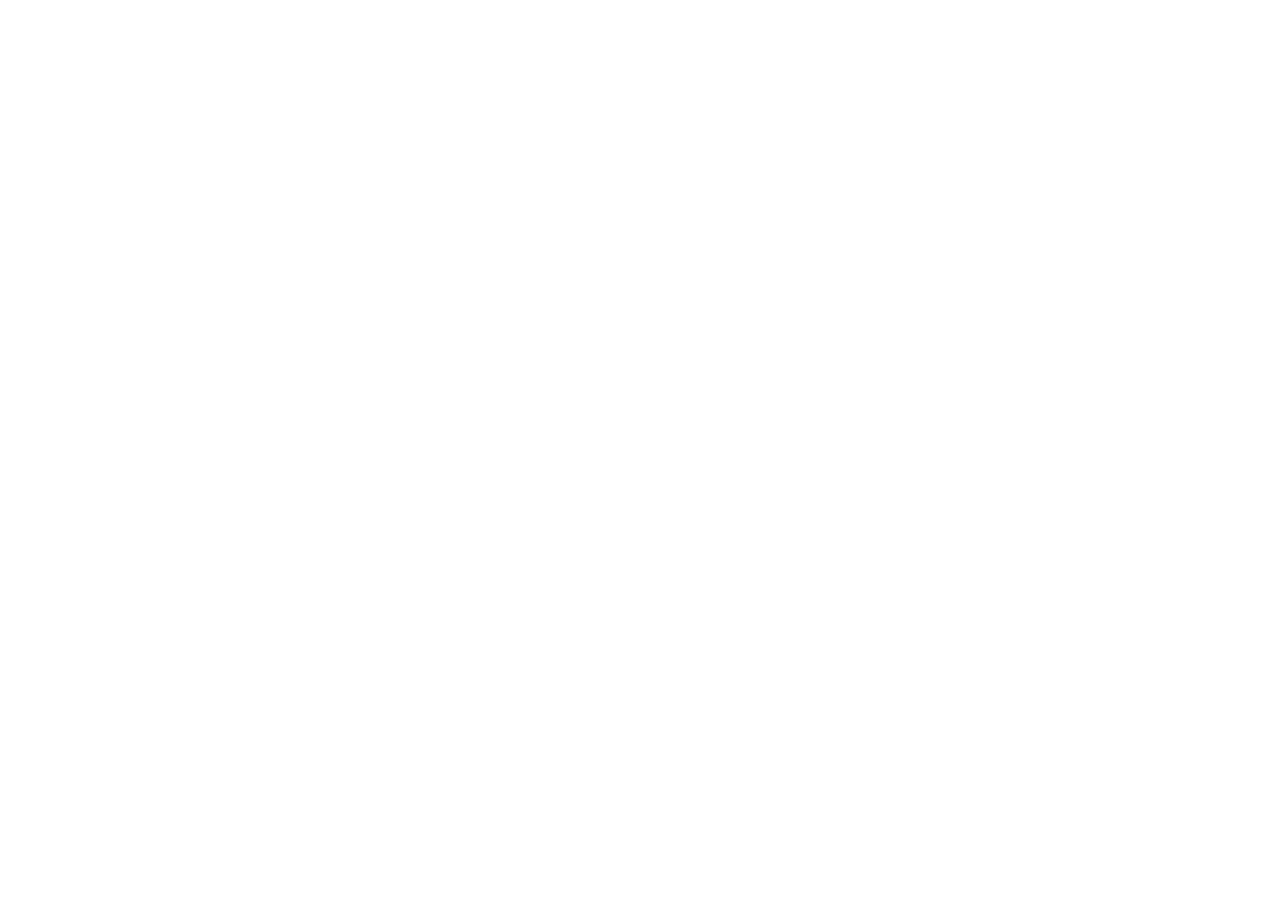
==== brafe-3/puro/index.html @ 22281143 "..." ====
<!DOCTYPE html>
<html lang="en">
  <head>
    <meta charset="UTF-8" />
    <meta http-equiv="X-UA-Compatible" content="IE=edge" />
    <meta name="viewport" content="width=device-width, initial-scale=1.0" />
    <title>Brafé - 3</title>
  </head>
  <body></body>
</html>
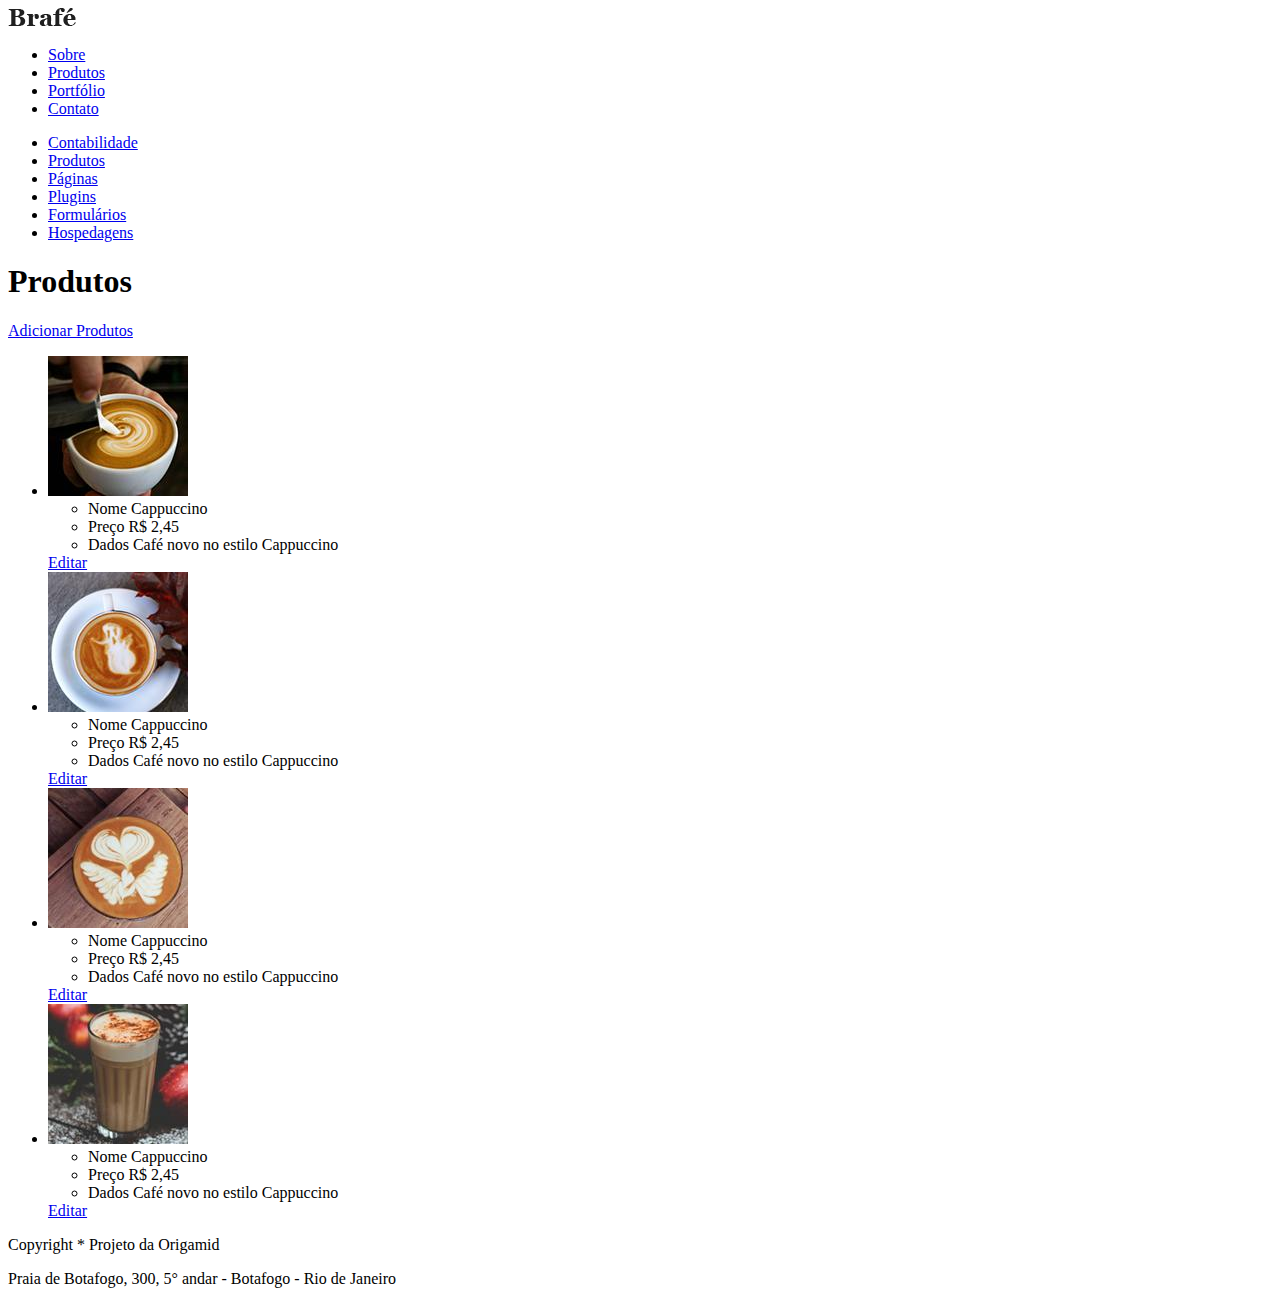
==== commit 27f785e0: "..." ====
--- a/brafe-3/puro/index.html
+++ b/brafe-3/puro/index.html
@@ -4,7 +4,84 @@
     <meta charset="UTF-8" />
     <meta http-equiv="X-UA-Compatible" content="IE=edge" />
     <meta name="viewport" content="width=device-width, initial-scale=1.0" />
+    <link rel="stylesheet" href="css/style.css" />
     <title>Brafé - 3</title>
   </head>
-  <body></body>
+  <body>
+    <header class="header">
+      <a href="#" class="header-logo">
+        <img src="img/brafe.png" alt="Brafé" />
+      </a>
+      <nav class="header-menu">
+        <ul>
+          <li><a href="#">Sobre</a></li>
+          <li><a href="#">Produtos</a></li>
+          <li><a href="#">Portfólio</a></li>
+          <li><a href="#">Contato</a></li>
+        </ul>
+      </nav>
+    </header>
+
+    <main class="main-container">
+      <nav class="side-nav">
+        <ul>
+          <li><a class="nav-contabilidade" href="#">Contabilidade</a></li>
+          <li><a class="nav-produtos" href="#">Produtos</a></li>
+          <li><a class="nav-paginas" href="#">Páginas</a></li>
+          <li><a class="nav-plugins" href="#">Plugins</a></li>
+          <li><a class="nav-formularios" href="#">Formulários</a></li>
+          <li><a class="nav-hospedagens" href="#">Hospedagens</a></li>
+        </ul>
+      </nav>
+      <section class="produtos">
+        <header>
+          <h1>Produtos</h1>
+          <a href="#" class="add-prod">Adicionar Produtos</a>
+        </header>
+        <ul>
+          <li class="produtos-item">
+            <img src="img/cafe-1.jpg" alt="Café 1" />
+            <ul>
+              <li><span>Nome</span> Cappuccino</li>
+              <li><span>Preço</span> R$ 2,45</li>
+              <li><span>Dados</span> Café novo no estilo Cappuccino</li>
+            </ul>
+            <a href="#">Editar</a>
+          </li>
+          <li class="produtos-item">
+            <img src="img/cafe-2.jpg" alt="Café 2" />
+            <ul>
+              <li><span>Nome</span> Cappuccino</li>
+              <li><span>Preço</span> R$ 2,45</li>
+              <li><span>Dados</span> Café novo no estilo Cappuccino</li>
+            </ul>
+            <a href="#">Editar</a>
+          </li>
+          <li class="produtos-item">
+            <img src="img/cafe-3.jpg" alt="Café 3" />
+            <ul>
+              <li><span>Nome</span> Cappuccino</li>
+              <li><span>Preço</span> R$ 2,45</li>
+              <li><span>Dados</span> Café novo no estilo Cappuccino</li>
+            </ul>
+            <a href="#">Editar</a>
+          </li>
+          <li class="produtos-item">
+            <img src="img/cafe-4.jpg" alt="Café 4" />
+            <ul>
+              <li><span>Nome</span> Cappuccino</li>
+              <li><span>Preço</span> R$ 2,45</li>
+              <li><span>Dados</span> Café novo no estilo Cappuccino</li>
+            </ul>
+            <a href="#">Editar</a>
+          </li>
+        </ul>
+      </section>
+    </main>
+
+    <footer class="footer">
+      <p>Copyright * Projeto da Origamid</p>
+      <p>Praia de Botafogo, 300, 5° andar - Botafogo - Rio de Janeiro</p>
+    </footer>
+  </body>
 </html>
